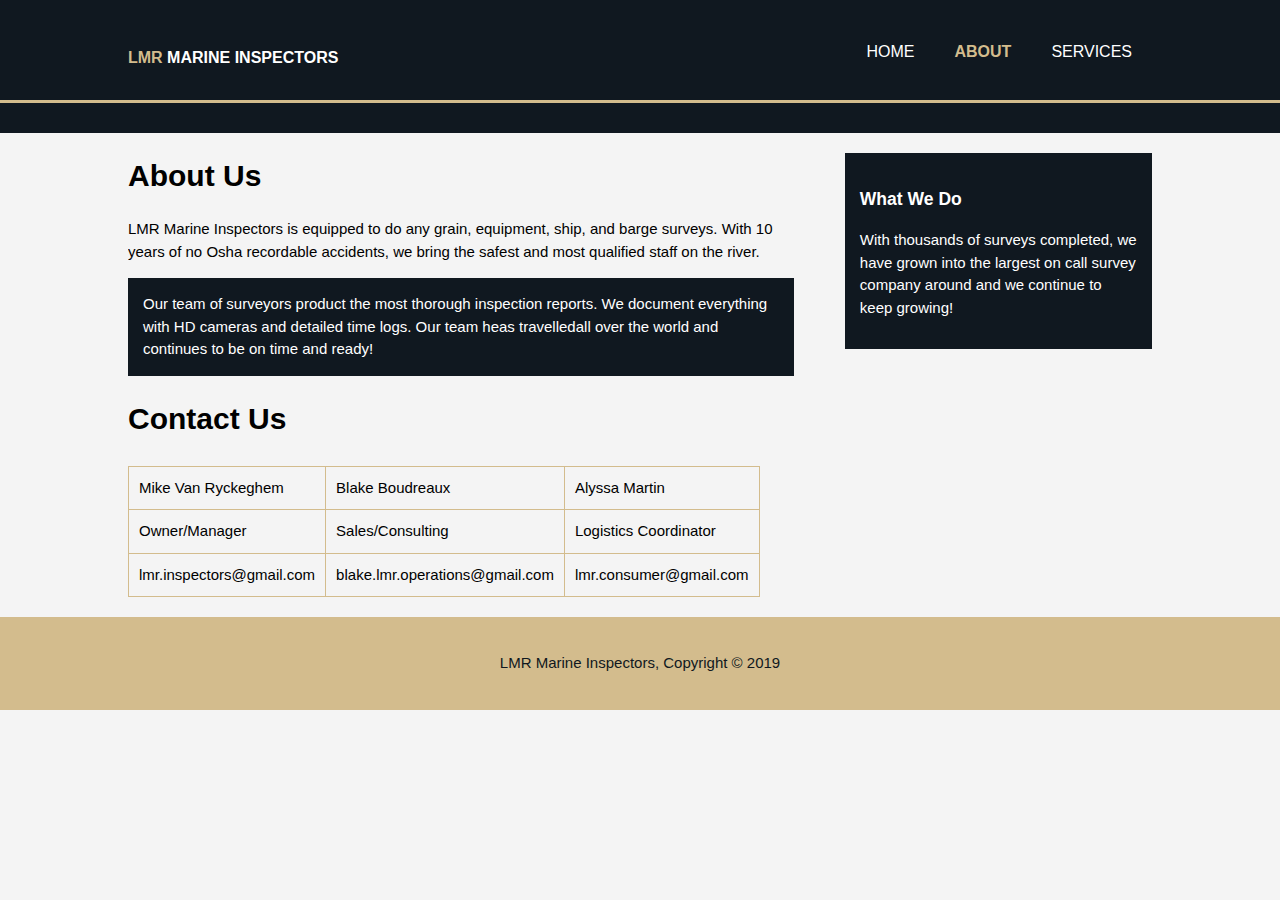
==== about.html @ f4e924eb "Add files via upload" ====
<!DOCTYPE html>
<html>
  <head>
    <meta charset="utf-8">
    <meta name="viewport" content="width=device-width">
    <meta name="description" content="LMR Marine Inspectors">
	  <meta name="keywords" content="LMR Marine Inspectors, marine inspectors, surveys, inspectors">
  	<meta name="author" content="Christine Pellegrin">
    <title>LMR Marine Inspectors | About</title>
    <link rel="stylesheet" href="./css/style.css">
  </head>
  <body>
    <header>
      <div class="container">
        <div id="branding">
            <h1><a href="index.html"><span class="highlight">LMR</span> Marine Inspectors</a></h1>
        </div>
        <nav>
          <ul>
            <li><a href="index.html">Home</a></li>
            <li class="current"><a href="about.html">About</a></li>
            <li><a href="services.html">Services</a></li>
          </ul>
        </nav>
      </div>
    </header>

    <section id="newsletter">
      <div class="container">
        
      </div>
    </section>

    <section id="main">
      <div class="container">
        <article id="main-col">
          <h1 class="page-title">About Us</h1>
          <p>
            LMR Marine Inspectors is equipped to do any grain, equipment, ship, and barge surveys.  With 10 years of no Osha recordable accidents, we bring the safest and most qualified staff on the river.
          </p>
          <p class="dark">
            Our team of surveyors product the most thorough inspection reports.  We document everything with HD cameras and detailed time logs.  Our team heas travelledall over the world and continues to be on time and ready!
          </p>
        <h1 class="page-title">Contact Us</h1>
          
            
             <table > <!-- id="services"--> 
               <tbody>
            <tr>
              
                <td>Mike Van Ryckeghem</td>
                <td>Blake Boudreaux</td>  
                <td>Alyssa Martin</td>  
               
                  
             
            </tr>
            <tr>
              
                <td>Owner/Manager</td>
                <td>Sales/Consulting</td>  
                <td>Logistics Coordinator</td>  
                 
                 
            
            </tr>
            <tr>
           
                <td>lmr.inspectors@gmail.com</td>
                <td>blake.lmr.operations@gmail.com</td>  
                <td>lmr.consumer@gmail.com</td>  
                 
                  
              
            </tr>

            </tbody>
          </table>
            
            
            
        </article>

        <aside id="sidebar">
          <div class="dark">
            <h3>What We Do</h3>
            <p>With thousands of surveys completed, we have grown into the largest on call survey company around and we continue to keep growing!</p>
          </div>
        </aside>
      </div>
    </section>

    <footer>
      <p>LMR Marine Inspectors, Copyright &copy; 2019</p>
    </footer>
  </body>
</html>
---- css/style.css ----
/* gold - #D3BC8D  black - #101820*/

body{
  font: 15px/1.5 Arial, Helvetica,sans-serif;
  padding:0;
  margin:0;
  background-color:#f4f4f4;
}

/* Global */
.container{
  width:80%;
  margin:auto;
  overflow:hidden;
}

ul{
  margin:0;
  padding:0;
}

.button_1{
  height:38px;
  background:#D3BC8D;
  border:0;
  padding-left: 20px;
  padding-right:20px;
  color:#ffffff;
}

.dark{
  padding:15px;
  background:#101820;
  color:#ffffff;
  margin-top:10px;
  margin-bottom:10px;
}

/* Header **/
header{
  background:#101820;
  color:#ffffff;
  padding-top:30px;
  min-height:70px;
  border-bottom:#D3BC8D 3px solid;
}

header a{
  color:#ffffff;
  text-decoration:none;
  text-transform: uppercase;
  font-size:16px;
}

header li{
  float:left;
  display:inline;
  padding: 0 20px 0 20px;
}

header #branding{
  float:left;
}

header #branding h1{
  margin:0;
}

header nav{
  float:right;
  margin-top:10px;
}

header .highlight, header .current a{
  color:#D3BC8D;
  font-weight:bold;
}

header a:hover{
  color:#cccccc;
  font-weight:bold;
}

i {
    color:  #D4AF37;
}


.column {
  float: left;
  width: 24%;
  padding: 2px;
}

/* Clear floats after image containers */
.row::after {
  content: "";
  clear: both;
  display: table;
}

/* Showcase */
#showcase{
  min-height:400px;
  background:url('../img/showcase.jpg') no-repeat 0 -400px;
  text-align:center;
  color:#ffffff;
    opacity: 0.7;
}

#showcase h1{
  margin-top:100px;
  font-size:55px;
  margin-bottom:10px;
}

#showcase p{
  font-size:20px;
}

/* Newsletter */
#newsletter{
  padding:15px;
  color:#ffffff;
  background:#101820
}

#newsletter h1{
  float:left;
}

#newsletter form {
  float:right;
  margin-top:15px;
}

#newsletter input[type="email"]{
  padding:4px;
  height:25px;
  width:250px;
}

/* Boxes */
#boxes{
  margin-top:20px;
}

#boxes .box{
  float:left;
  text-align: center;
  width:30%;
  padding:10px;
}

#boxes .box img{
  width:90px;
}

/* Sidebar */
aside#sidebar{
  float:right;
  width:30%;
  margin-top:10px;
}

aside#sidebar .quote input, aside#sidebar .quote textarea{
  width:90%;
  padding:5px;
}

/* Main-col */
article#main-col{
  float:left;
  width:65%;
}

/* Services */


table, th, td {
    padding: 10px;
    border: 1px solid #D3BC8D;
  border-collapse: collapse;
}

table{
    margin-top: 25px;
}



footer{
  padding:20px;
  margin-top:20px;
  color:#101820;
  background-color:#D3BC8D;
  text-align: center;
}

/* Media Queries */
@media(max-width: 768px){
  header #branding,
  header nav,
  header nav li,
  #newsletter h1,
  #newsletter form,
  #boxes .box,
  article#main-col,
  aside#sidebar{
    float:none;
    text-align:center;
    width:100%;
  }

  header{
    padding-bottom:20px;
  }

  #showcase h1{
    margin-top:40px;
  }

  #newsletter button, .quote button{
    display:block;
    width:100%;
  }

  #newsletter form input[type="email"], .quote input, .quote textarea{
    width:100%;
    margin-bottom:5px;
  }
}
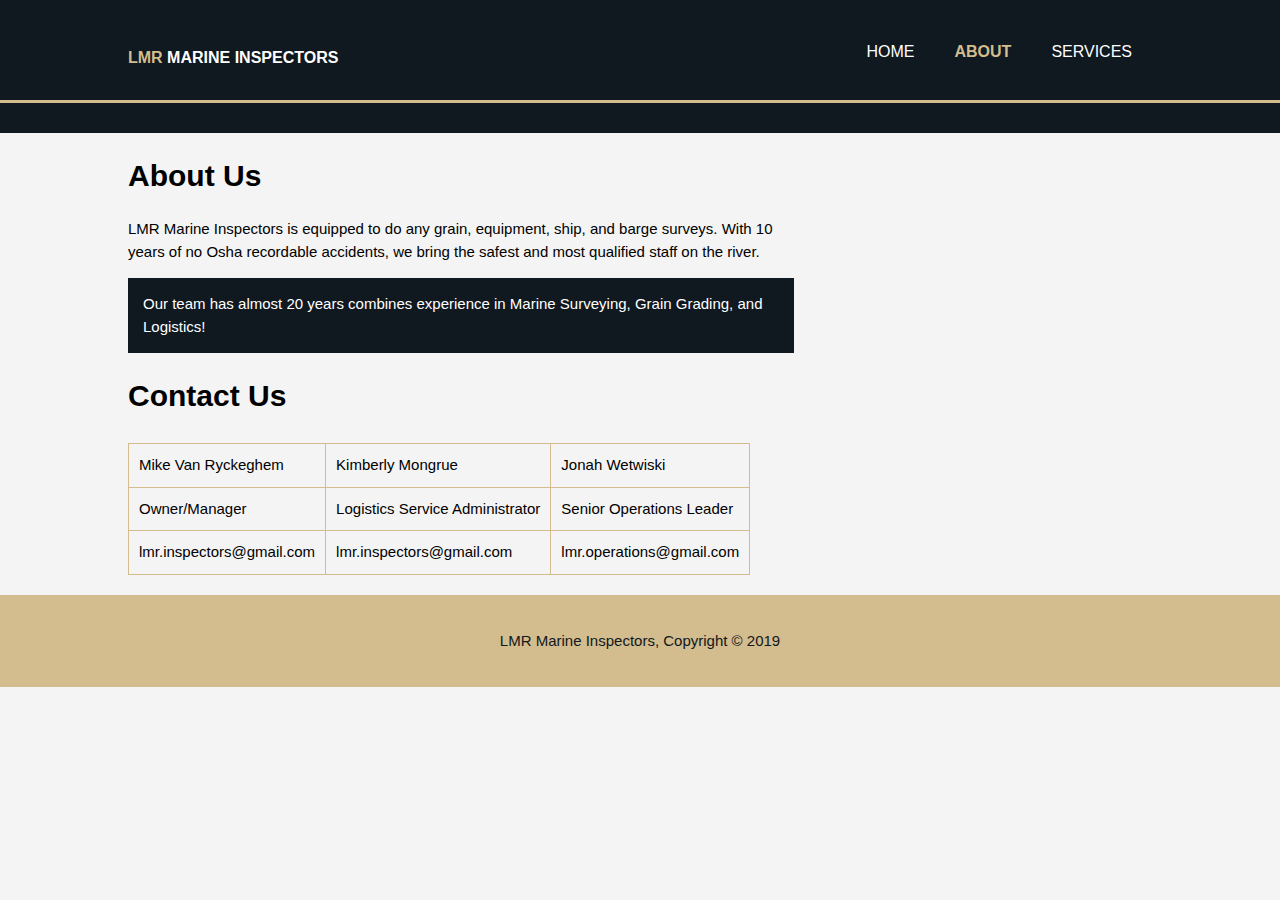
==== commit e0567c06: "Add files via upload" ====
--- a/about.html
+++ b/about.html
@@ -39,7 +39,7 @@
             LMR Marine Inspectors is equipped to do any grain, equipment, ship, and barge surveys.  With 10 years of no Osha recordable accidents, we bring the safest and most qualified staff on the river.
           </p>
           <p class="dark">
-            Our team of surveyors product the most thorough inspection reports.  We document everything with HD cameras and detailed time logs.  Our team heas travelledall over the world and continues to be on time and ready!
+            Our team has almost 20 years combines experience in Marine Surveying, Grain Grading, and Logistics!
           </p>
         <h1 class="page-title">Contact Us</h1>
           
@@ -49,8 +49,8 @@
             <tr>
               
                 <td>Mike Van Ryckeghem</td>
-                <td>Blake Boudreaux</td>  
-                <td>Alyssa Martin</td>  
+                <td>Kimberly Mongrue</td>  
+                <td>Jonah Wetwiski</td>  
                
                   
              
@@ -58,8 +58,8 @@
             <tr>
               
                 <td>Owner/Manager</td>
-                <td>Sales/Consulting</td>  
-                <td>Logistics Coordinator</td>  
+                <td>Logistics Service Administrator</td>  
+                <td>Senior Operations Leader</td>  
                  
                  
             
@@ -67,8 +67,8 @@
             <tr>
            
                 <td>lmr.inspectors@gmail.com</td>
-                <td>blake.lmr.operations@gmail.com</td>  
-                <td>lmr.consumer@gmail.com</td>  
+                <td>lmr.inspectors@gmail.com</td>  
+                <td>lmr.operations@gmail.com</td>  
                  
                   
               
@@ -80,13 +80,14 @@
             
             
         </article>
-
+<!--
         <aside id="sidebar">
           <div class="dark">
             <h3>What We Do</h3>
             <p>With thousands of surveys completed, we have grown into the largest on call survey company around and we continue to keep growing!</p>
           </div>
         </aside>
+-->
       </div>
     </section>
 
--- a/css/style.css
+++ b/css/style.css
@@ -85,7 +85,9 @@
     color:  #D4AF37;
 }
 
-
+.list-boxes {
+    
+}
 .column {
   float: left;
   width: 24%;
